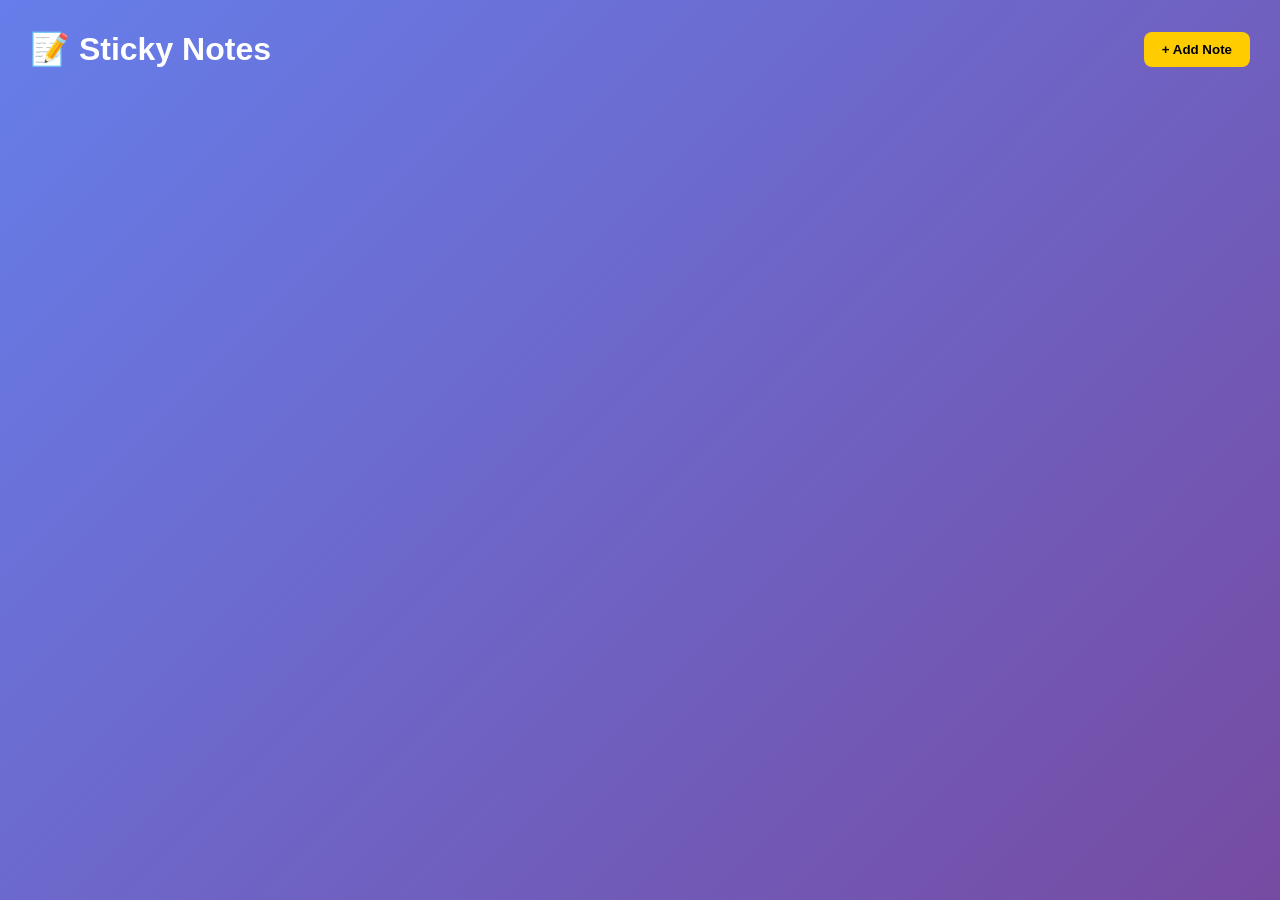
==== index.html @ 14f6fcf9 "Add files via upload Sticky Notes App" ====
<!DOCTYPE html>
<html lang="en">
<head>
<meta charset="UTF-8">
<title>Sticky Notes</title>
<link rel="stylesheet" href="style.css">
</head>

<body>

<header>
    <h1>📝 Sticky Notes</h1>
    <button id="addNote">+ Add Note</button>
</header>

<div class="notes-container" id="notesContainer"></div>

<script src="script.js"></script>
</body>
</html>
---- style.css ----
*{
    margin:0;
    padding:0;
    box-sizing:border-box;
    font-family:Segoe UI, sans-serif;
}

body{
    background:linear-gradient(135deg,#667eea,#764ba2);
    min-height:100vh;
    padding:30px;
}

header{
    display:flex;
    justify-content:space-between;
    align-items:center;
    margin-bottom:30px;
    color:white;
}

header h1{
    font-size:32px;
}

#addNote{
    padding:10px 18px;
    border:none;
    background:#ffcc00;
    color:black;
    font-weight:bold;
    border-radius:8px;
    cursor:pointer;
    transition:0.2s;
}

#addNote:hover{
    transform:scale(1.05);
}

.notes-container{
    display:grid;
    grid-template-columns:repeat(auto-fill,minmax(250px,1fr));
    gap:20px;
}

.note{
    background:#fff475;
    border-radius:12px;
    padding:15px;
    position:relative;
    min-height:180px;
    box-shadow:0 10px 20px rgba(0,0,0,0.15);
    transition:0.2s;
}

.note:hover{
    transform:translateY(-5px);
}

.note textarea{
    width:100%;
    height:140px;
    border:none;
    resize:none;
    background:transparent;
    font-size:16px;
    outline:none;
}

.delete-btn{
    position:absolute;
    top:10px;
    right:10px;
    background:#ff4d4d;
    border:none;
    color:white;
    padding:5px 10px;
    border-radius:6px;
    cursor:pointer;
}
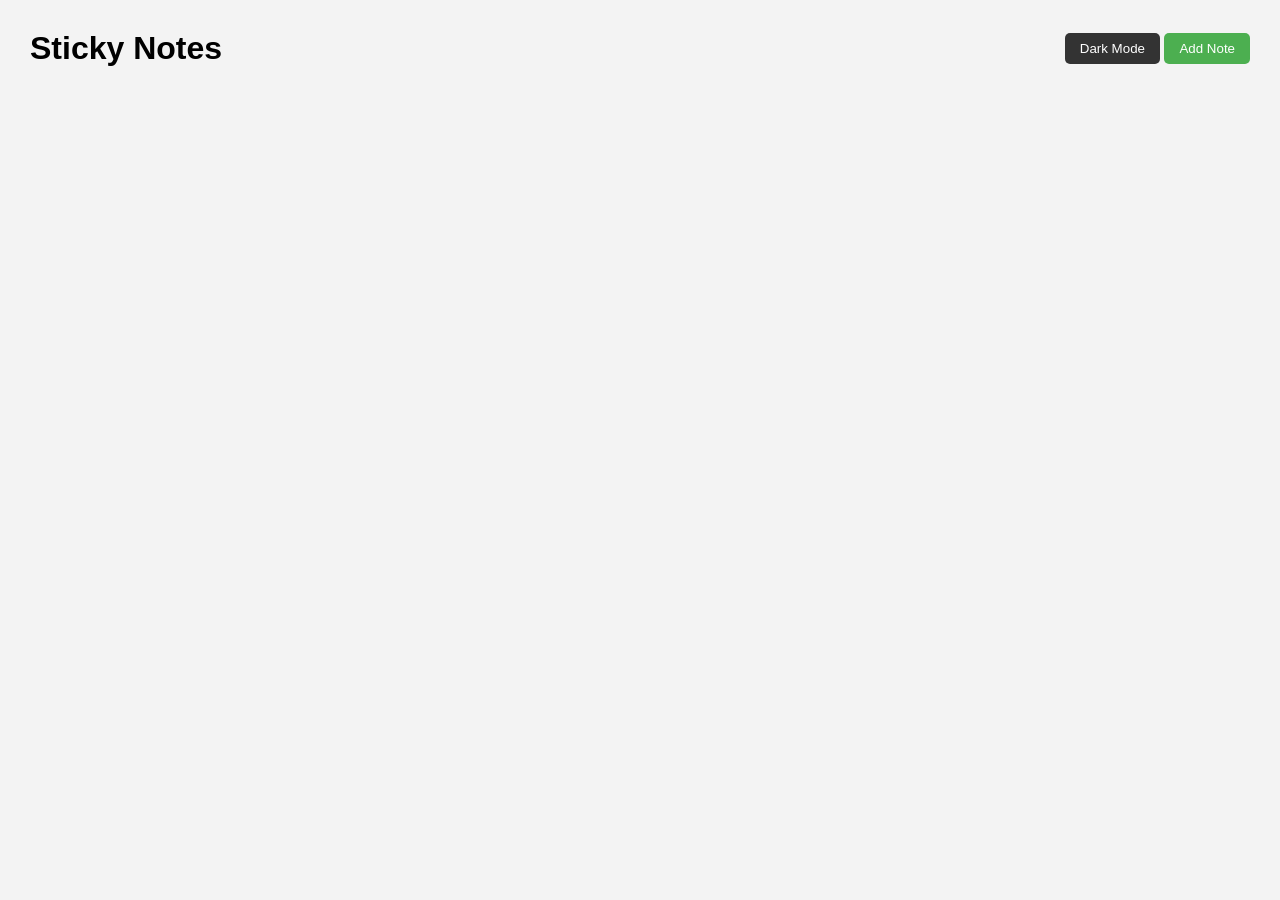
==== commit fb912d41: "Add files via upload sticky notes with dark and light mode features" ====
--- a/index.html
+++ b/index.html
@@ -9,12 +9,17 @@
 <body>
 
 <header>
-    <h1>📝 Sticky Notes</h1>
-    <button id="addNote">+ Add Note</button>
+    <h1>Sticky Notes</h1>
+
+    <div>
+        <button id="toggleTheme">Dark Mode</button>
+        <button id="addBtn">Add Note</button>
+    </div>
 </header>
 
-<div class="notes-container" id="notesContainer"></div>
+<div id="notesContainer"></div>
 
 <script src="script.js"></script>
+
 </body>
 </html>
--- a/style.css
+++ b/style.css
@@ -1,81 +1,78 @@
 *{
-    margin:0;
-    padding:0;
-    box-sizing:border-box;
-    font-family:Segoe UI, sans-serif;
+margin:0;
+padding:0;
+box-sizing:border-box;
+font-family:Arial;
 }
 
 body{
-    background:linear-gradient(135deg,#667eea,#764ba2);
-    min-height:100vh;
-    padding:30px;
+background:#f3f3f3;
+padding:30px;
+transition:0.3s;
 }
 
 header{
-    display:flex;
-    justify-content:space-between;
-    align-items:center;
-    margin-bottom:30px;
-    color:white;
+display:flex;
+justify-content:space-between;
+align-items:center;
+margin-bottom:30px;
 }
 
-header h1{
-    font-size:32px;
+button{
+padding:8px 15px;
+border:none;
+border-radius:5px;
+cursor:pointer;
 }
 
-#addNote{
-    padding:10px 18px;
-    border:none;
-    background:#ffcc00;
-    color:black;
-    font-weight:bold;
-    border-radius:8px;
-    cursor:pointer;
-    transition:0.2s;
+#addBtn{
+background:#4CAF50;
+color:white;
 }
 
-#addNote:hover{
-    transform:scale(1.05);
+#toggleTheme{
+background:#333;
+color:white;
 }
 
-.notes-container{
-    display:grid;
-    grid-template-columns:repeat(auto-fill,minmax(250px,1fr));
-    gap:20px;
+#notesContainer{
+display:grid;
+grid-template-columns:repeat(auto-fill,minmax(250px,1fr));
+gap:20px;
 }
 
 .note{
-    background:#fff475;
-    border-radius:12px;
-    padding:15px;
-    position:relative;
-    min-height:180px;
-    box-shadow:0 10px 20px rgba(0,0,0,0.15);
-    transition:0.2s;
+background:#fff475;
+padding:15px;
+border-radius:8px;
+position:relative;
 }
 
-.note:hover{
-    transform:translateY(-5px);
+textarea{
+width:100%;
+height:120px;
+border:none;
+resize:none;
+background:transparent;
+outline:none;
 }
 
-.note textarea{
-    width:100%;
-    height:140px;
-    border:none;
-    resize:none;
-    background:transparent;
-    font-size:16px;
-    outline:none;
+.delete{
+position:absolute;
+top:5px;
+right:5px;
+background:red;
+color:white;
 }
 
-.delete-btn{
-    position:absolute;
-    top:10px;
-    right:10px;
-    background:#ff4d4d;
-    border:none;
-    color:white;
-    padding:5px 10px;
-    border-radius:6px;
-    cursor:pointer;
+/* DARK MODE */
+
+.dark{
+background:#1e1e1e;
+color:white;
+}
+
+.dark .note{
+background:#2c2c2c;
+color:white;
 }
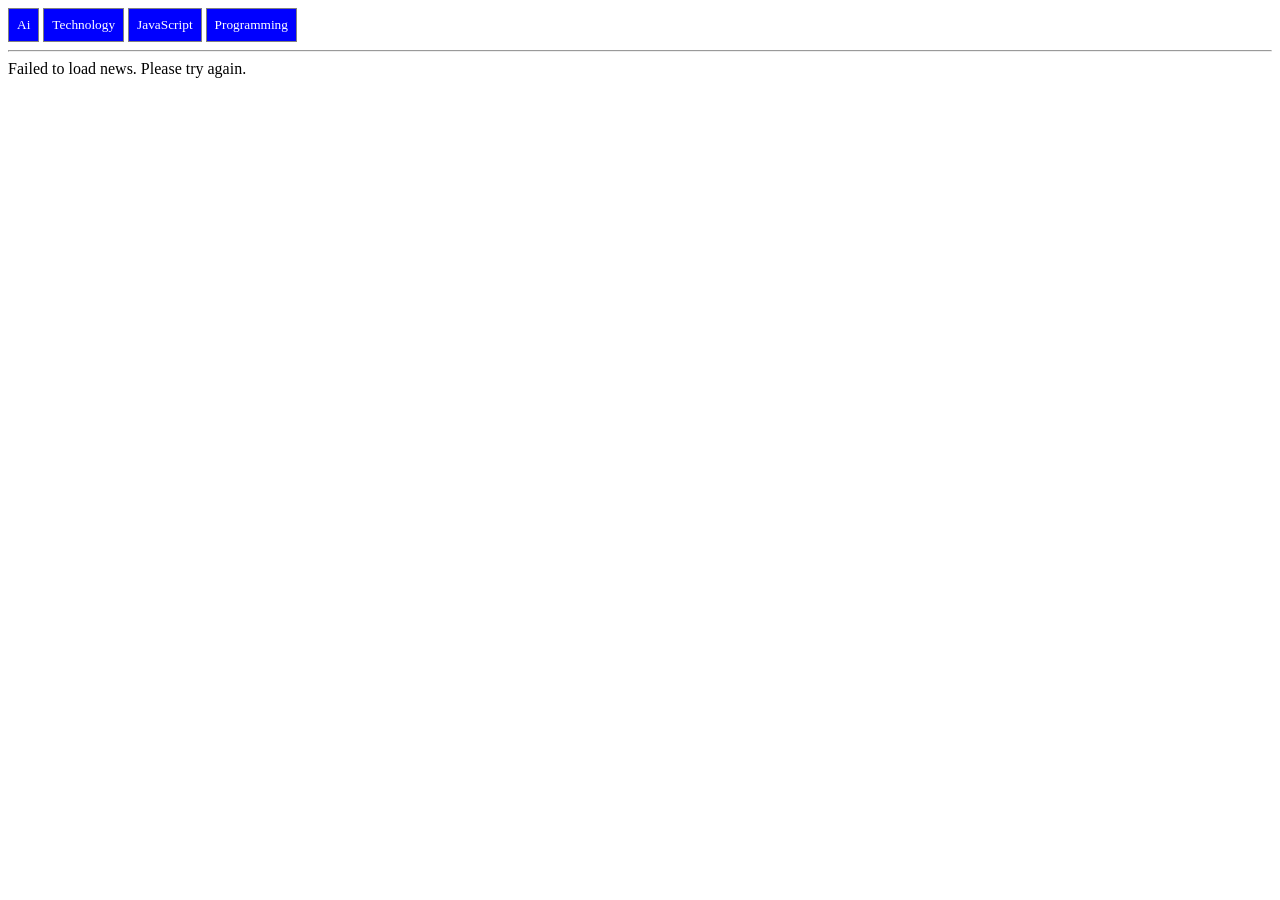
==== commit 8c8f5e2c: "Add files via upload done" ====
--- a/index.html
+++ b/index.html
@@ -1,25 +1,82 @@
 <!DOCTYPE html>
 <html lang="en">
 <head>
-<meta charset="UTF-8">
-<title>Sticky Notes</title>
-<link rel="stylesheet" href="style.css">
+    <meta charset="UTF-8">
+    <meta name="viewport" content="width=device-width, initial-scale=1.0">
+    <title>News API Demo</title>
+    <style>
+        .topic {
+            background-color: blue;
+            color: white;
+            padding: 8px;
+            border: 1px solid gray;
+            font-family: cursive;
+            font-weight: 500;
+            cursor: pointer;
+        }
+    </style>
 </head>
+<body>
+    
+    <button class="topic" data-topic="ai">Ai</button>
+    <button class="topic" data-topic="technology">Technology</button>
+    <button class="topic" data-topic="javascript">JavaScript</button>
+    <button class="topic" data-topic="programming">Programming</button>
+    <hr>
 
-<body>
+    <div id="Data"></div>
+</body>
 
-<header>
-    <h1>Sticky Notes</h1>
+<script>
+  const newsContainer = document.getElementById("Data");
 
-    <div>
-        <button id="toggleTheme">Dark Mode</button>
-        <button id="addBtn">Add Note</button>
-    </div>
-</header>
+  async function fetchNews(topic) {
+    newsContainer.textContent = "Loading...";
 
-<div id="notesContainer"></div>
+    const url = `https://hn.algolia.com/api/v1/search?query=${encodeURIComponent(topic)}`;
 
-<script src="script.js"></script>
+    try {
+      const response = await fetch(url);
+      const data = await response.json();
+      renderNews(data.hits);
+    } catch (err) {
+      console.error(err);
+      newsContainer.textContent = "Failed to load news. Please try again.";
+    }
+  }
 
-</body>
+  function renderNews(articles) {
+    newsContainer.innerHTML = "";
+
+    if (!articles || articles.length === 0) {
+      newsContainer.textContent = "No articles found.";
+      return;
+    }
+
+    articles.forEach(article => {
+      const title = article.title || article.story_title || "Untitled";
+      const url = article.url || article.story_url;
+
+      if (!url) return;
+
+      const div = document.createElement("div");
+      div.innerHTML = `
+        <h3>${title}</h3>
+        <a href="${url}" target="_blank" rel="noopener noreferrer">Read</a>
+        <hr>
+      `;
+      newsContainer.appendChild(div);
+    });
+  }
+
+  // Topic buttons
+  const topics = document.querySelectorAll(".topic");
+  topics.forEach(btn => {
+    btn.addEventListener("click", () => {
+      fetchNews(btn.dataset.topic);
+    });
+  });
+
+  fetchNews("technology");
+</script>
 </html>
